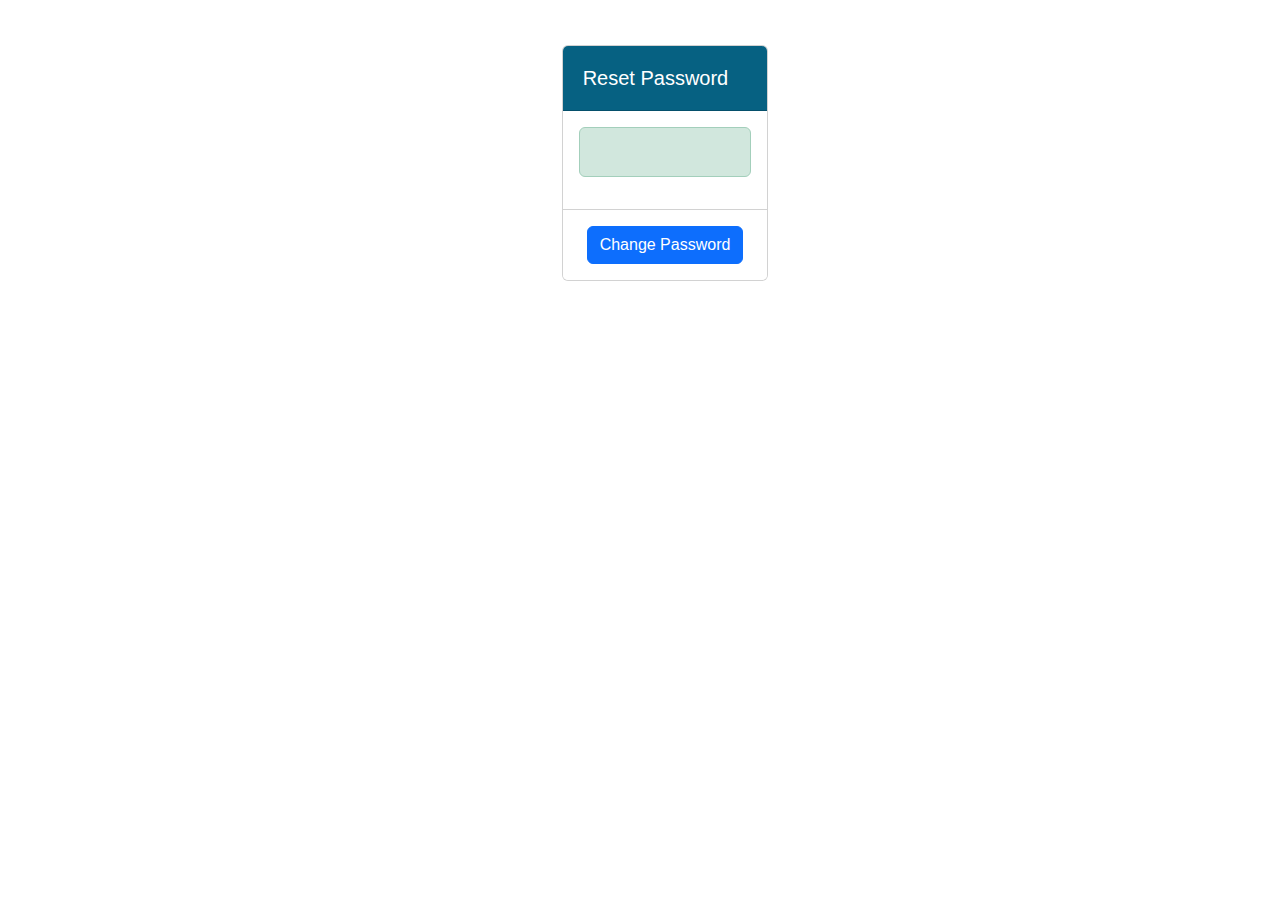
==== pages/Reset_Password_Message.html @ 5a5ceea9 "Initial commit with app files" ====
<!DOCTYPE html>
<html lang="en">
  <head>
    <meta charset="UTF-8" />
    <meta name="viewport" content="width=device-width, initial-scale=1.0" />
    <link
      rel="icon"
      type="image/png"
      href="../www/images/favicon-caabba81db1d243a04a29c7dae9f1405f720a7809e4003715faf79e2c132d8ea.png"
    />
    <title>Login : SimplePay</title>
    <link
      href="https://cdn.jsdelivr.net/npm/bootstrap@5.3.3/dist/css/bootstrap.min.css"
      rel="stylesheet"
      integrity="sha384-QWTKZyjpPEjISv5WaRU9OFeRpok6YctnYmDr5pNlyT2bRjXh0JMhjY6hW+ALEwIH"
      crossorigin="anonymous"
    />
    <link rel="stylesheet" href="../www/css/style2.css" />
  </head>
  <body>
    <div class="container-fluid">
      <div class="card text-center">
        <div class="card-header">
          <h5 class="card-text">Reset Password</h5>
        </div>
        <div class="card-body message-body">
          <div class="alert alert-success" role="alert">
            <p id="emailAddress"></p>
          </div>
        </div>
        <div class="card-footer">
          <di class="text-center">
            <div class="text-center p-2">
              <form form id="form" onsubmit="storeValue()">
                <button type="submit" class="btn btn-primary btn-block">
                  Change Password
                </button>
              </form>
            </div>
          </di>
        </div>
      </div>
    </div>
    <script>
      // Retrieve the input value from localStorage
      var inputValue = localStorage.getItem("userEmail");

      if (inputValue) {
        // Display the value on the page
        document.getElementById(
          "emailAddress"
        ).textContent = `Instructions to reset your password for email ${inputValue} has been provided below.`;
      } else {
        // If no value was passed, show a default message
        document.getElementById("displayValue").textContent =
          "No value was passed from the previous page.";
      }

      function storeValue() {
        // Prevent the form from actually submitting
        event.preventDefault();

        const resetPagePath = "./Reset_Password.html";
        if (inputValue) {
          // Redirect to Reset.html
          window.location.href = resetPagePath;
        } else {
          window.location.href = "./Reset_Password_Message.html";
        }
      }
    </script>
  </body>
</html>
---- www/css/style2.css ----
.card {
  margin-top: 45px;
  max-width: 31vw;
  margin-left: 50px;
  font-size: 18px;
  font-family: -apple-system, BlinkMacSystemFont, "Segoe UI", Roboto,
    "Helvetica Neue", Arial, "Noto Sans", "Liberation Sans", sans-serif,
    "Apple Color Emoji", "Segoe UI Emoji", "Segoe UI Symbol", "Noto Color Emoji";
}

.card .card-header {
  padding: 20px;
  text-align: start;
  font-size: 10px;
  background-color: #066182;
  color: #fff;
}

.card-body input[type="submit"] {
  background-color: #087ca7;
  text-align: center;
  justify-content: center;
  border-color: #eee;
  padding: 7px 200px 7px 180px;
  margin-top: 95px;
}

.card-footer {
  display: block;
  background-color: #fff;
}

.container-fluid {
  display: flex;
  justify-content: center;
  align-items: center;
}

.message-body p {
  font-size: 15x;
  color: rgb(2, 71, 2);
  text-align: start;
}
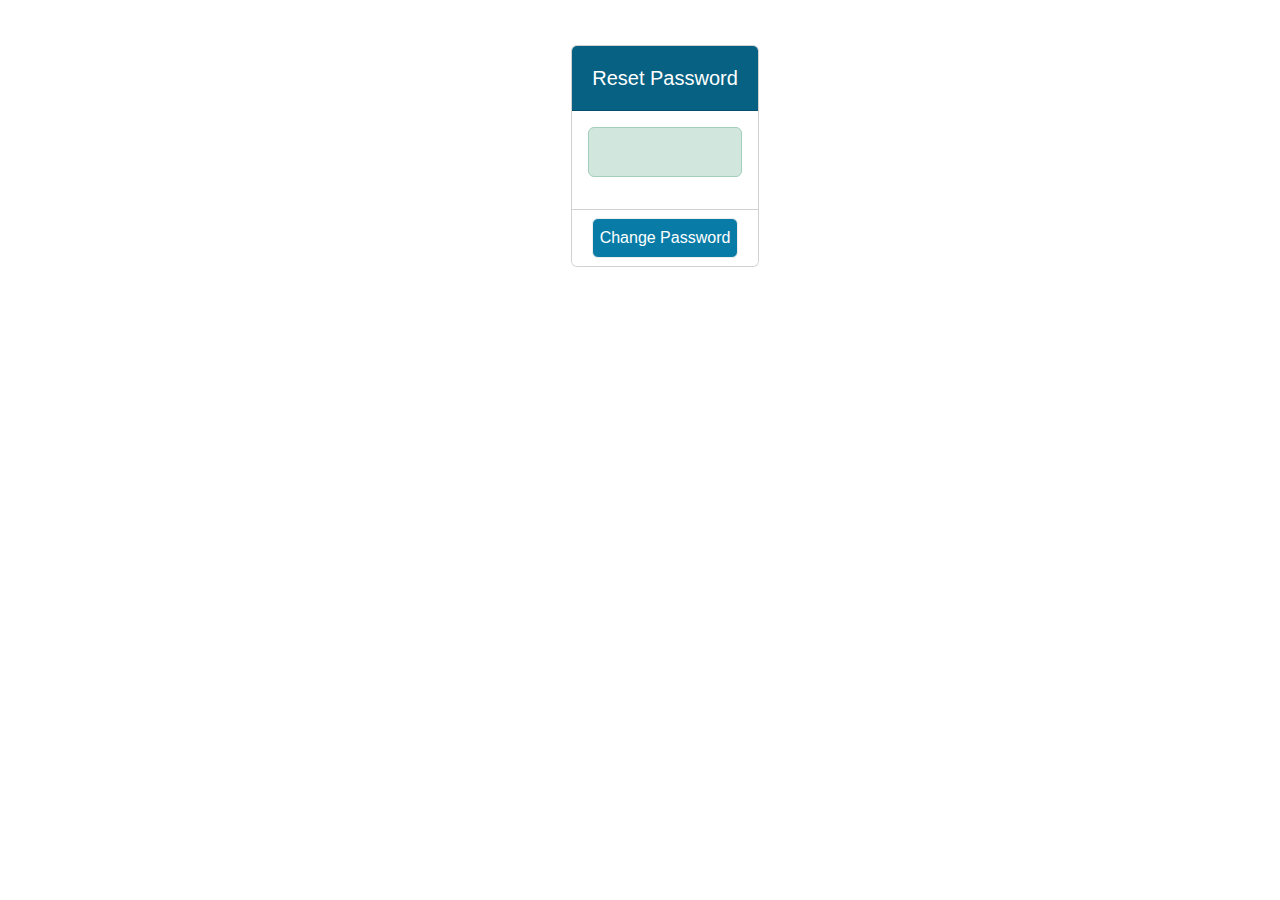
==== commit 158829d0: "update of reset form" ====
--- a/pages/Reset_Password_Message.html
+++ b/pages/Reset_Password_Message.html
@@ -30,7 +30,7 @@
         </div>
         <div class="card-footer">
           <di class="text-center">
-            <div class="text-center p-2">
+            <div class="text-center">
               <form form id="form" onsubmit="storeValue()">
                 <button type="submit" class="btn btn-primary btn-block">
                   Change Password
--- a/www/css/style2.css
+++ b/www/css/style2.css
@@ -16,13 +16,12 @@
   color: #fff;
 }
 
-.card-body input[type="submit"] {
+.card-footer button {
   background-color: #087ca7;
   text-align: center;
   justify-content: center;
   border-color: #eee;
-  padding: 7px 200px 7px 180px;
-  margin-top: 95px;
+  padding: 7px 7px 7px 7px;
 }
 
 .card-footer {
